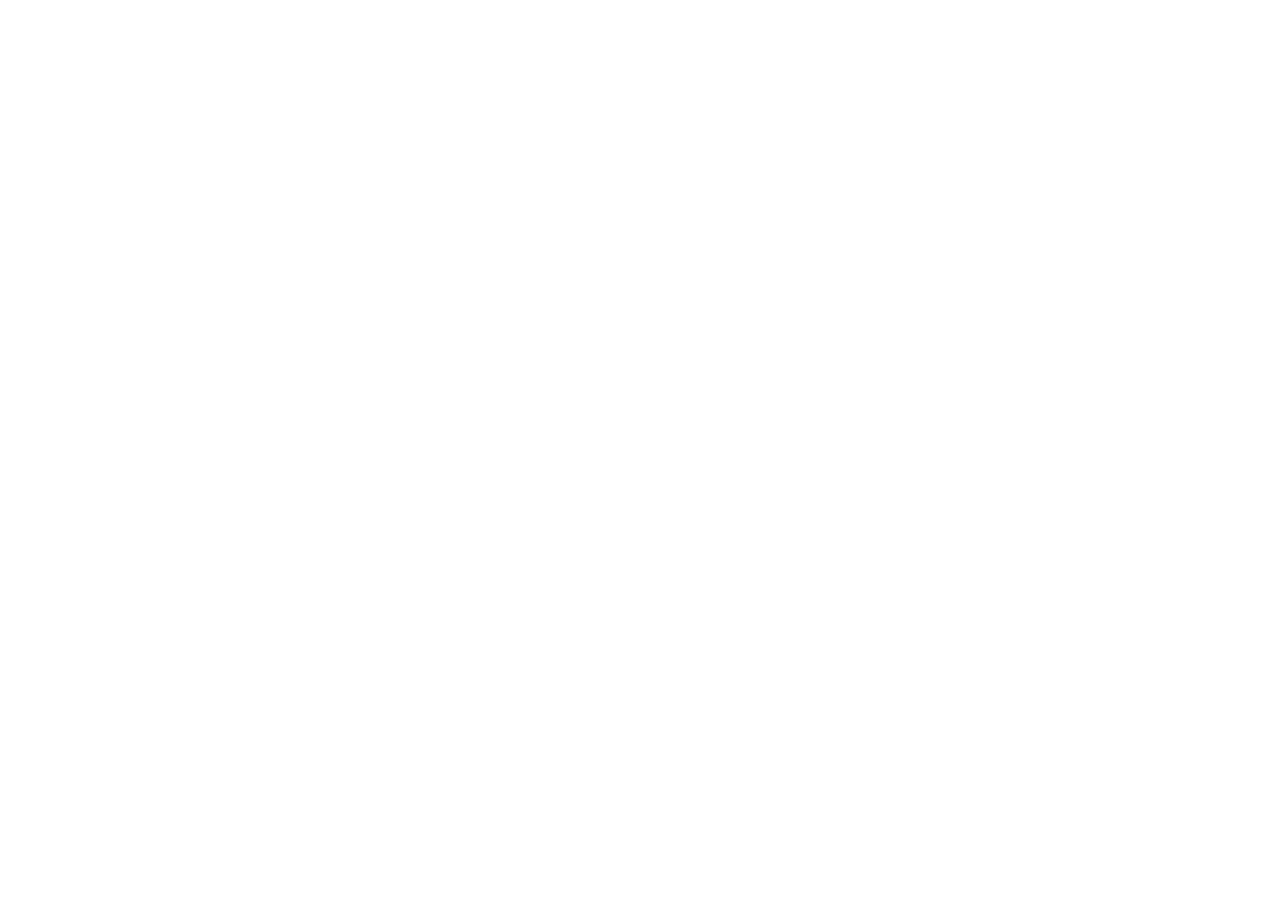
==== index.html @ 04611528 "Renamed web title" ====
<!DOCTYPE html>
<html lang="en">
<head>
    <meta charset="UTF-8">
    <meta name="viewport" content="width=device-width, initial-scale=1.0">
    <title>Rards Dev</title>
</head>
<body>
    
</body>
</html>
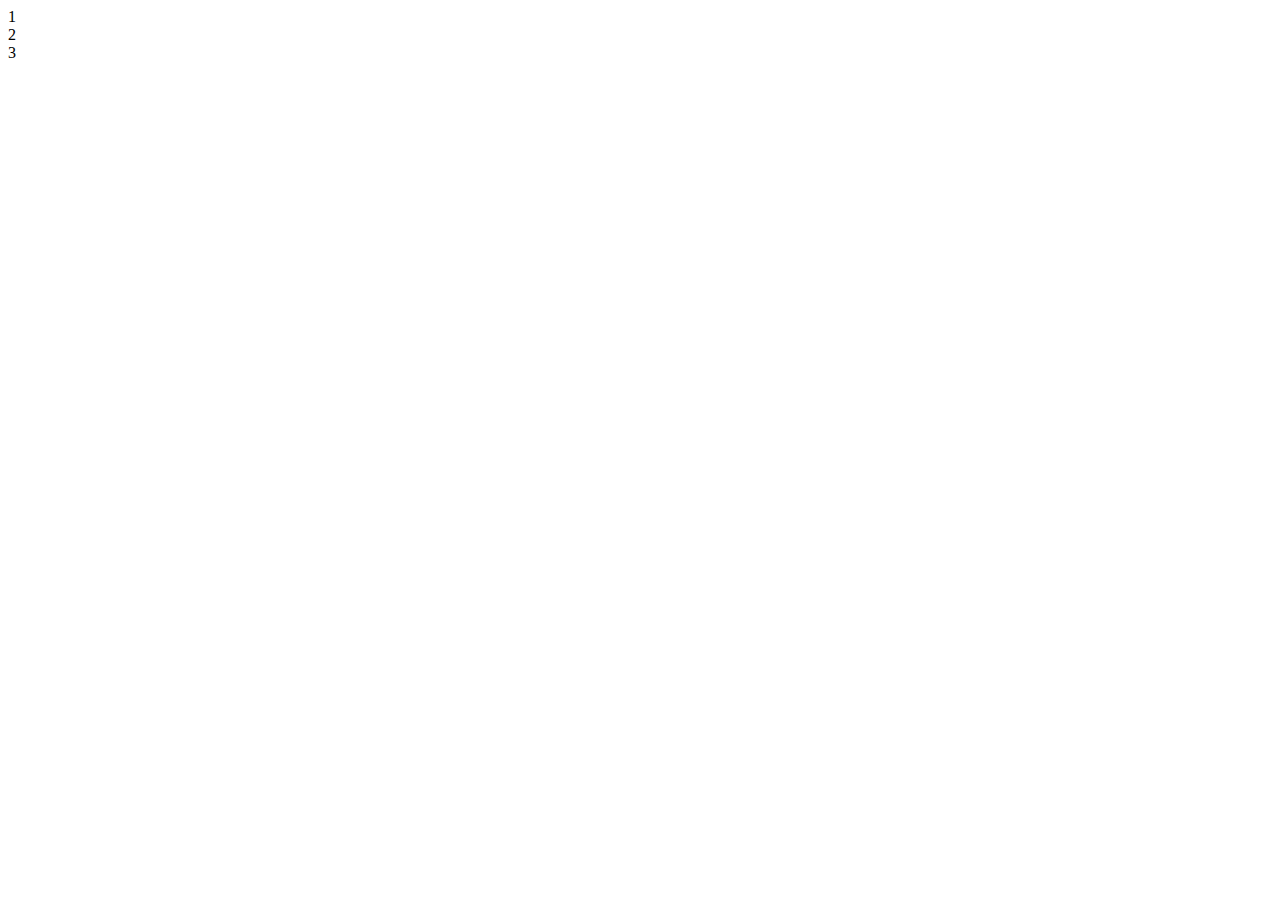
==== commit 8b76f89e: "update Index" ====
--- a/index.html
+++ b/index.html
@@ -6,6 +6,12 @@
     <title>Rards Dev</title>
 </head>
 <body>
-    
+    <div id="container">
+
+        <div class="items">1</div>
+        <div class="items">2</div>
+        <div class="items">3</div>
+    </div>
+
 </body>
 </html>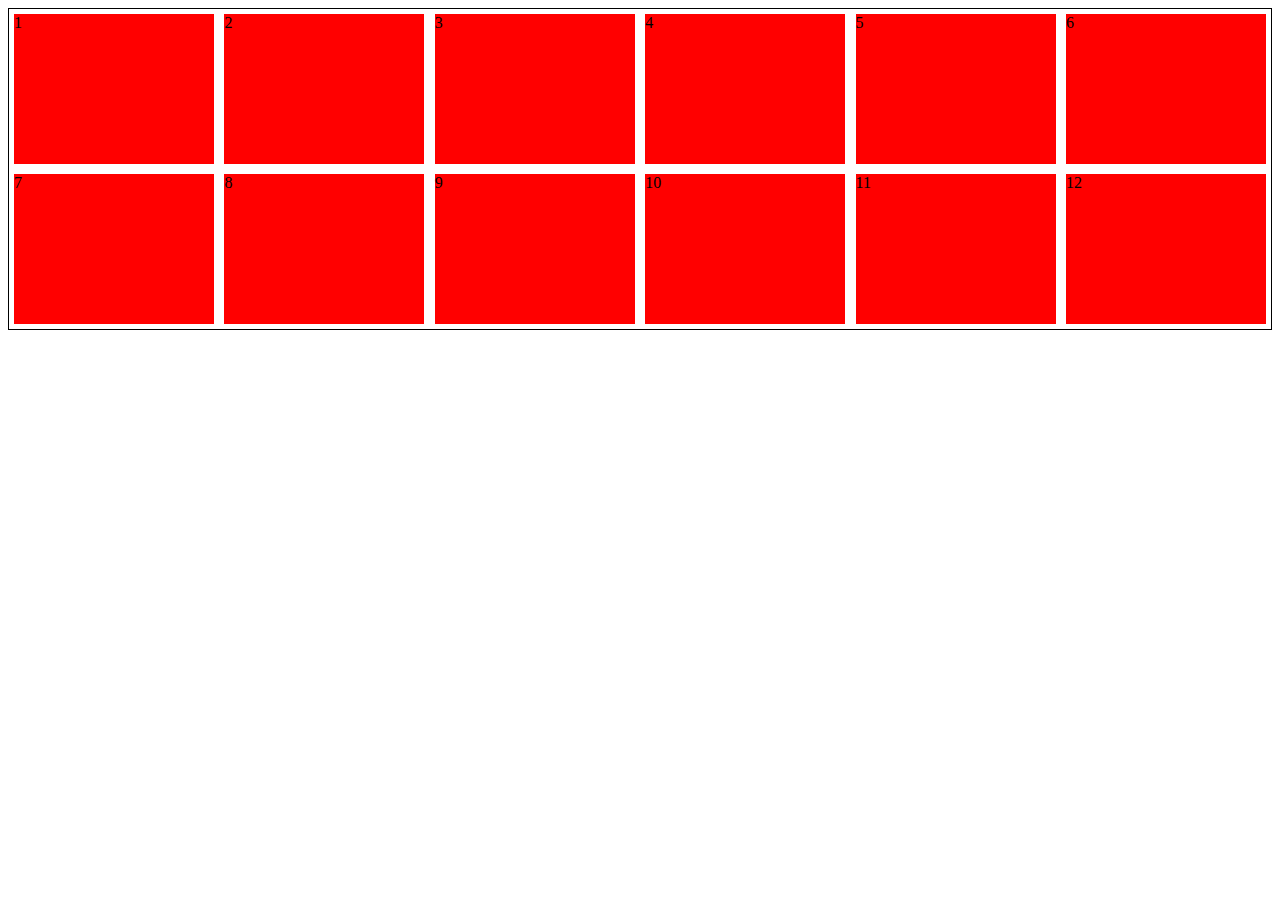
==== commit c858840d: "flex training" ====
--- a/index.html
+++ b/index.html
@@ -4,6 +4,8 @@
     <meta charset="UTF-8">
     <meta name="viewport" content="width=device-width, initial-scale=1.0">
     <title>Rards Dev</title>
+    <link rel="stylesheet" href="styles.css">
+
 </head>
 <body>
     <div id="container">
@@ -11,6 +13,15 @@
         <div class="items">1</div>
         <div class="items">2</div>
         <div class="items">3</div>
+        <div class="items">4</div>
+        <div class="items">5</div>
+        <div class="items">6</div>
+        <div class="items">7</div>
+        <div class="items">8</div>
+        <div class="items">9</div>
+        <div class="items">10</div>
+        <div class="items">11</div>
+        <div class="items">12</div>
     </div>
 
 </body>
--- a/styles.css
+++ b/styles.css
@@ -0,0 +1,17 @@
+#container{
+    border: 1px solid black;
+    display: flex;
+   /* flex-direction: row;
+    flex-wrap: wrap;*/
+
+    flex-flow: row wrap;
+    justify-content: space-between;
+}
+
+.items {
+
+    background-color: red;
+    width: 200px;
+    height: 150px;
+    margin: 5px;
+}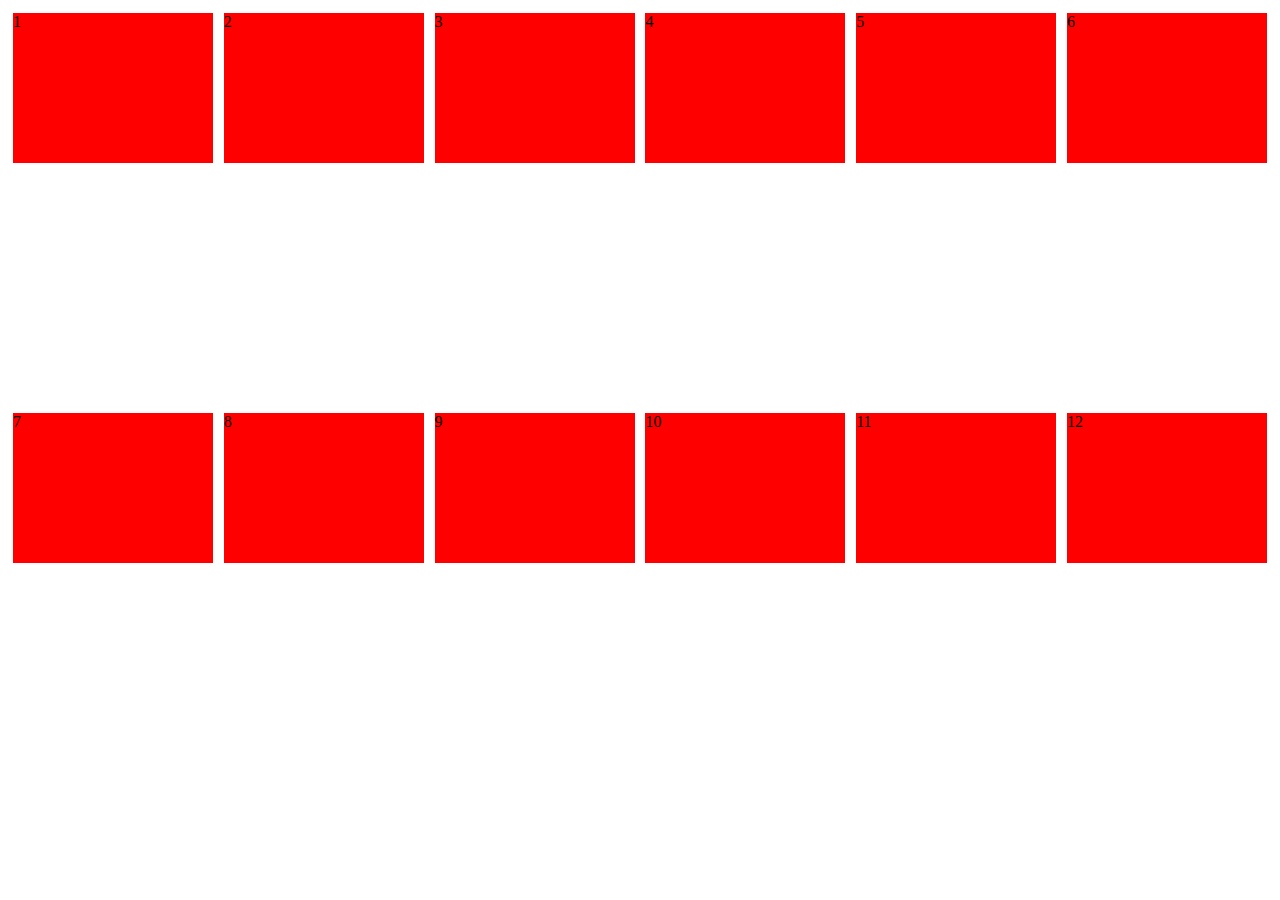
==== commit 2fb37585: "responsive training" ====
--- a/index.html
+++ b/index.html
@@ -2,7 +2,7 @@
 <html lang="en">
 <head>
     <meta charset="UTF-8">
-    <meta name="viewport" content="width=device-width, initial-scale=1.0">
+    <mta name="viewport" content="width=device-width, initial-scale=1.0">
     <title>Rards Dev</title>
     <link rel="stylesheet" href="styles.css">
 
--- a/styles.css
+++ b/styles.css
@@ -1,17 +1,19 @@
 #container{
-    border: 1px solid black;
+
     display: flex;
    /* flex-direction: row;
     flex-wrap: wrap;*/
-
+    height: 800px;
     flex-flow: row wrap;
     justify-content: space-between;
+    /*align-items: stretch;*/
+    align-content: s;
 }
 
 .items {
 
     background-color: red;
+    height: 150px;
     width: 200px;
-    height: 150px;
     margin: 5px;
 }